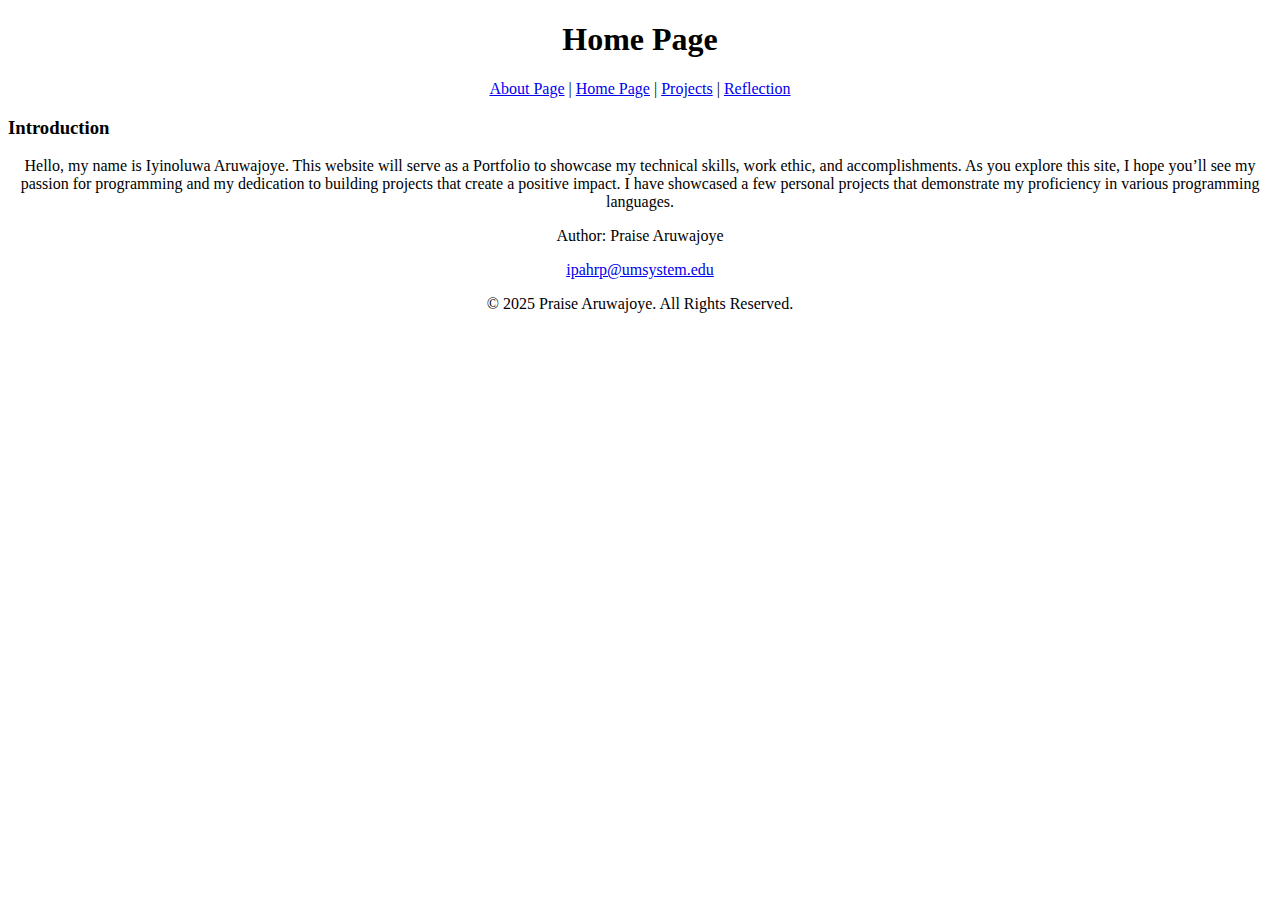
==== webdevelopment/index.html @ 9a0eb0f4 "Add files via upload" ====
<!DOCTYPE html>
<html lang="en-US">
<head>
    <style>
    h1 {text-align: center;}
    p {text-align: center;}
    nav {text-align: center;}
    </style>

<!--

Title: Home Page for Portfolio Website

Use:  Explains the purpose of the website 

Author: Praise Aruwajoye 

School/Term: Spring 2025 _MIZZOU

Developed: Feb 15th 2025

Tested:  Feb 15th 2025

-->

               <meta charset="utf-8">
               <title>Home Page</title>
</head>

<body>
    <header> <h1>Home Page</h1> </header>
    <main>
    <nav>
        <a href="/about.html">About Page</a> |
        <a href="/index.html">Home Page</a> |
        <a href="/introAruwajoye.html">Projects</a> |
        <a href="/test.html">Reflection</a>
      </nav>
      <h3>Introduction</h3>
        <p>Hello, my name is Iyinoluwa Aruwajoye. This website will serve as a Portfolio to showcase my
        technical skills, work ethic, and accomplishments. As you explore this site, I hope you’ll see my
        passion for programming and my dedication to building projects that create a positive impact.
        I have showcased a few personal projects that demonstrate my proficiency in various programming languages.
        </p>
    </main>
<footer>
        <p>Author: Praise Aruwajoye </p>
        <p><a href="mailto:ipahrp@umsystem.edu" >ipahrp@umsystem.edu</a></p>

        <p> &copy; 2025 Praise Aruwajoye. All Rights Reserved.</p>
</footer>
</body>
</html>
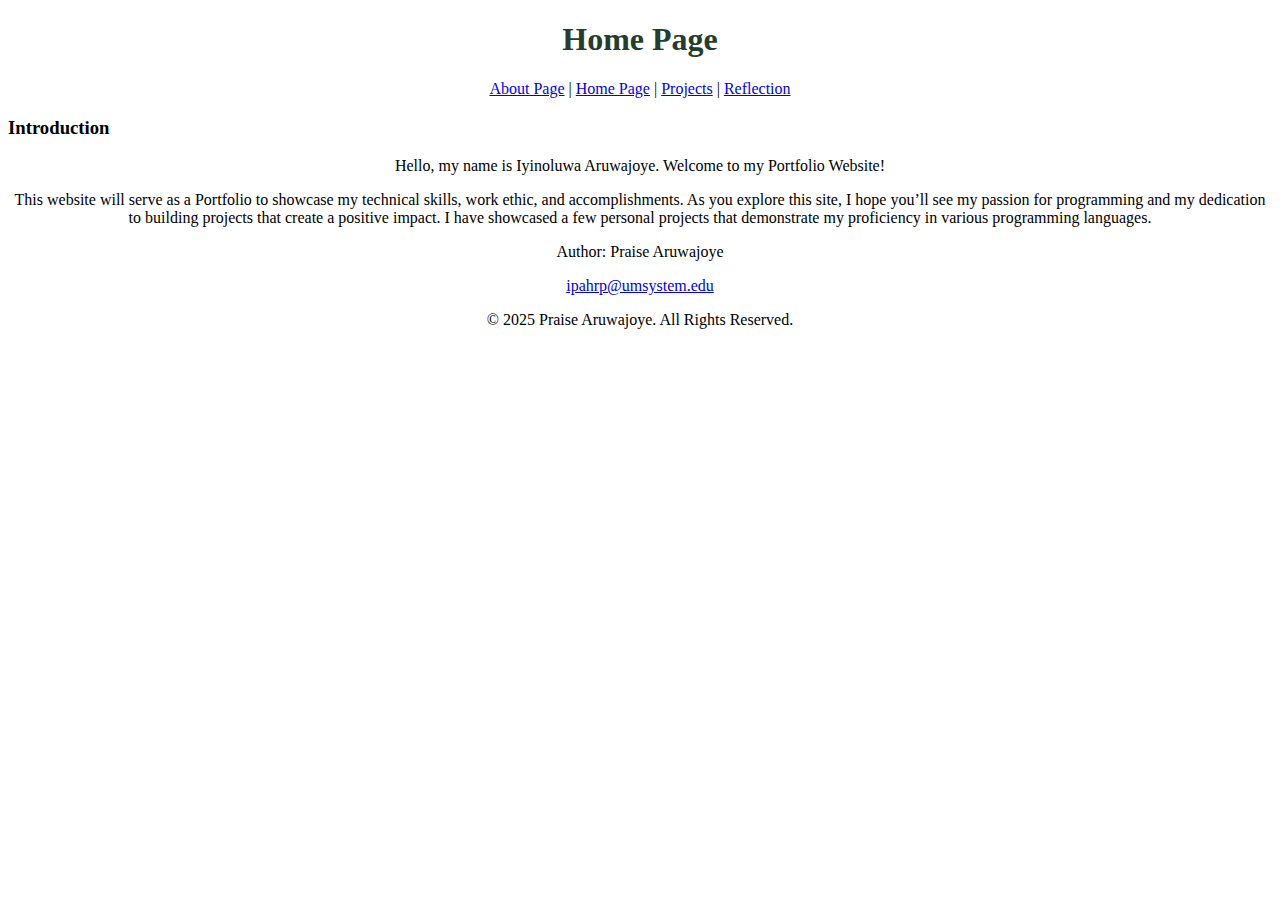
==== commit 864f47fe: "Add files via upload" ====
--- a/webdevelopment/index.html
+++ b/webdevelopment/index.html
@@ -1,11 +1,13 @@
 <!DOCTYPE html>
 <html lang="en-US">
 <head>
+    <link rel="stylesheet" href="style.css">
     <style>
     h1 {text-align: center;}
     p {text-align: center;}
     nav {text-align: center;}
     </style>
+
 
 <!--
 
@@ -28,7 +30,9 @@
 </head>
 
 <body>
-    <header> <h1>Home Page</h1> </header>
+    <header>
+        <h1 class="level1"> Home Page</h1>
+     </header>
     <main>
     <nav>
         <a href="/about.html">About Page</a> |
@@ -37,7 +41,8 @@
         <a href="/test.html">Reflection</a>
       </nav>
       <h3>Introduction</h3>
-        <p>Hello, my name is Iyinoluwa Aruwajoye. This website will serve as a Portfolio to showcase my
+        <p>Hello, my name is Iyinoluwa Aruwajoye. Welcome to my Portfolio Website! </p>
+        <p>This website will serve as a Portfolio to showcase my
         technical skills, work ethic, and accomplishments. As you explore this site, I hope you’ll see my
         passion for programming and my dedication to building projects that create a positive impact.
         I have showcased a few personal projects that demonstrate my proficiency in various programming languages.
--- a/webdevelopment/style.css
+++ b/webdevelopment/style.css
@@ -0,0 +1,2 @@
+.level1{color:#253d2c;}
+
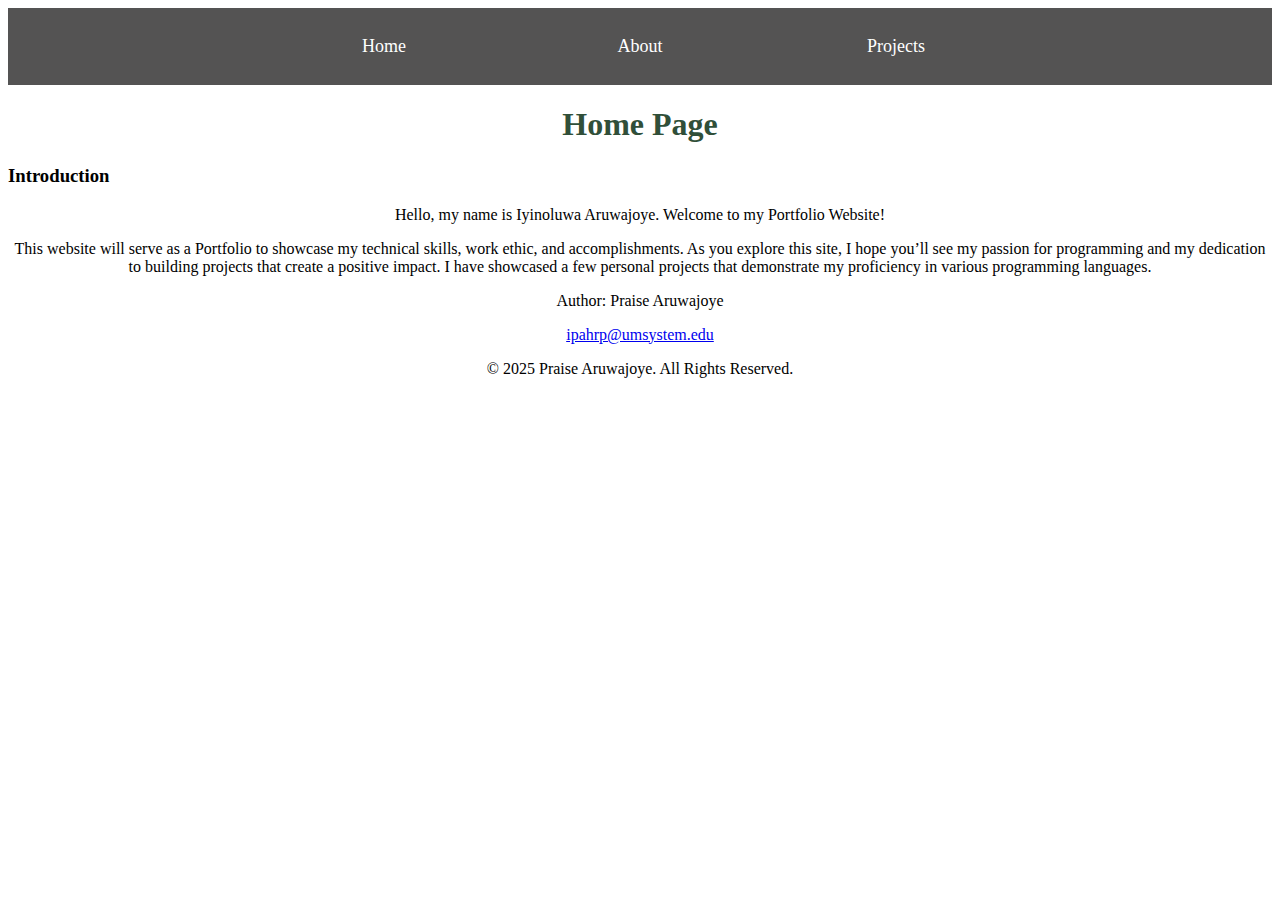
==== commit 7ecc2e5f: "Add files via upload" ====
--- a/webdevelopment/index.html
+++ b/webdevelopment/index.html
@@ -2,6 +2,7 @@
 <html lang="en-US">
 <head>
     <link rel="stylesheet" href="style.css">
+    <link rel="stylesheet" href="nav.css">
     <style>
     h1 {text-align: center;}
     p {text-align: center;}
@@ -30,16 +31,21 @@
 </head>
 
 <body>
+    <nav class= "navigation">
+        <ul>
+            <li class="n"><a href="/index.html">Home</a></li>
+            <li class="n"><a href="/about.html">About</a></li>
+            <li class="n"><a href="#projects.html">Projects </a></li>
+        </ul>
+
+    </nav>
     <header>
         <h1 class="level1"> Home Page</h1>
      </header>
     <main>
-    <nav>
-        <a href="/about.html">About Page</a> |
-        <a href="/index.html">Home Page</a> |
-        <a href="/introAruwajoye.html">Projects</a> |
-        <a href="/test.html">Reflection</a>
-      </nav>
+        
+
+
       <h3>Introduction</h3>
         <p>Hello, my name is Iyinoluwa Aruwajoye. Welcome to my Portfolio Website! </p>
         <p>This website will serve as a Portfolio to showcase my
@@ -55,4 +61,5 @@
         <p> &copy; 2025 Praise Aruwajoye. All Rights Reserved.</p>
 </footer>
 </body>
+
 </html>--- a/webdevelopment/style.css
+++ b/webdevelopment/style.css
@@ -1,2 +1,10 @@
-.level1{color:#253d2c;}
+.level1{color:#304f39;}
+.resLink{ 
 
+    width: 300px;
+    padding: 10px;; 
+    border: medium solid #304f39; 
+    margin: 30px;
+    background-color: lightslategray;
+    
+}--- a/webdevelopment/nav.css
+++ b/webdevelopment/nav.css
@@ -0,0 +1,33 @@
+
+
+.navigation ul{
+    list-style-type: none;
+    background-color: #545353 ;
+    padding: 0px;
+    margin: 0px;
+    overflow: hidden;
+    display: flex;
+    justify-content: center;
+
+}
+.navigation a{
+    color:white;
+    font-size: large;
+    text-decoration: none;
+    padding: 25px;
+    display: block;
+    text-align: center;
+    width: 200px;
+    height: auto;
+}
+.navigation a:hover{
+    background-color: #262626;
+}
+.navigation li{
+    float:left;
+    margin: 3px ;
+    padding: auto;
+    display: block;
+    border: none;
+
+}